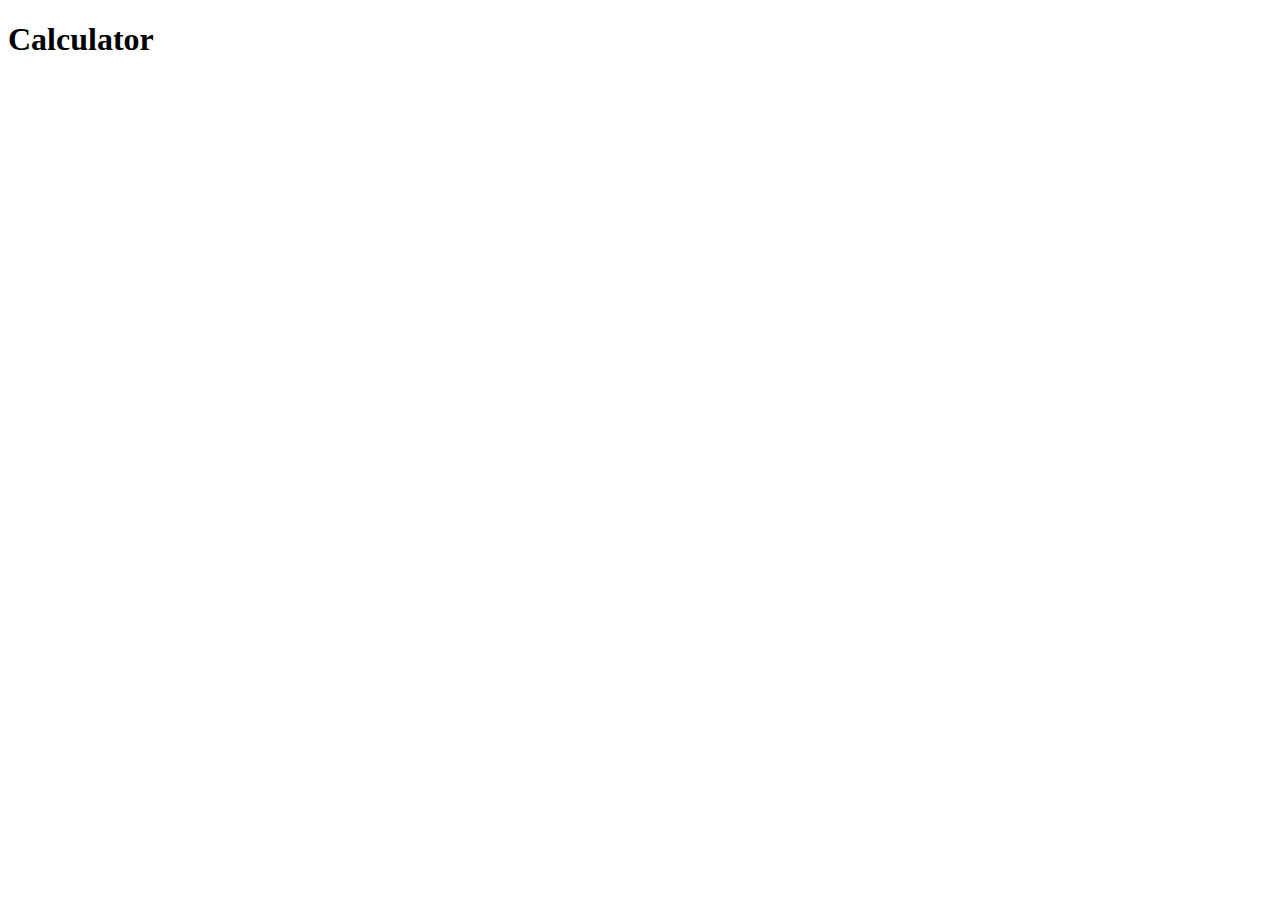
==== lab2/phan2_bai2/index.html @ 0ae48dca "lab2 phan2 bai1/bai3" ====
<!DOCTYPE html>
<html lang="en">

<head>
  <meta charset="UTF-8">
  <meta name="viewport" content="width=device-width, initial-scale=1.0">
  <title>Calculator</title>
  <link href="https://cdn.jsdelivr.net/npm/bootstrap@5.2.3/dist/css/bootstrap.min.css" rel="stylesheet"
    integrity="sha384-rbsA2VBKQhggwzxH7pPCaAqO46MgnOM80zW1RWuH61DGLwZJEdK2Kadq2F9CUG65" crossorigin="anonymous">
  <link rel="stylesheet" type="text/css" href="style.css">
  <script src="script.js" type="text/javascript"></script>
</head>

<body>
  <div class="full-screen">
    <header>
      <div class="container-fluid">
        <div class="col-12 text-center">
          <h1>Calculator</h1>
        </div>
      </div>
    </header>
    <main>
    </main>
  </div>
</body>

</html>
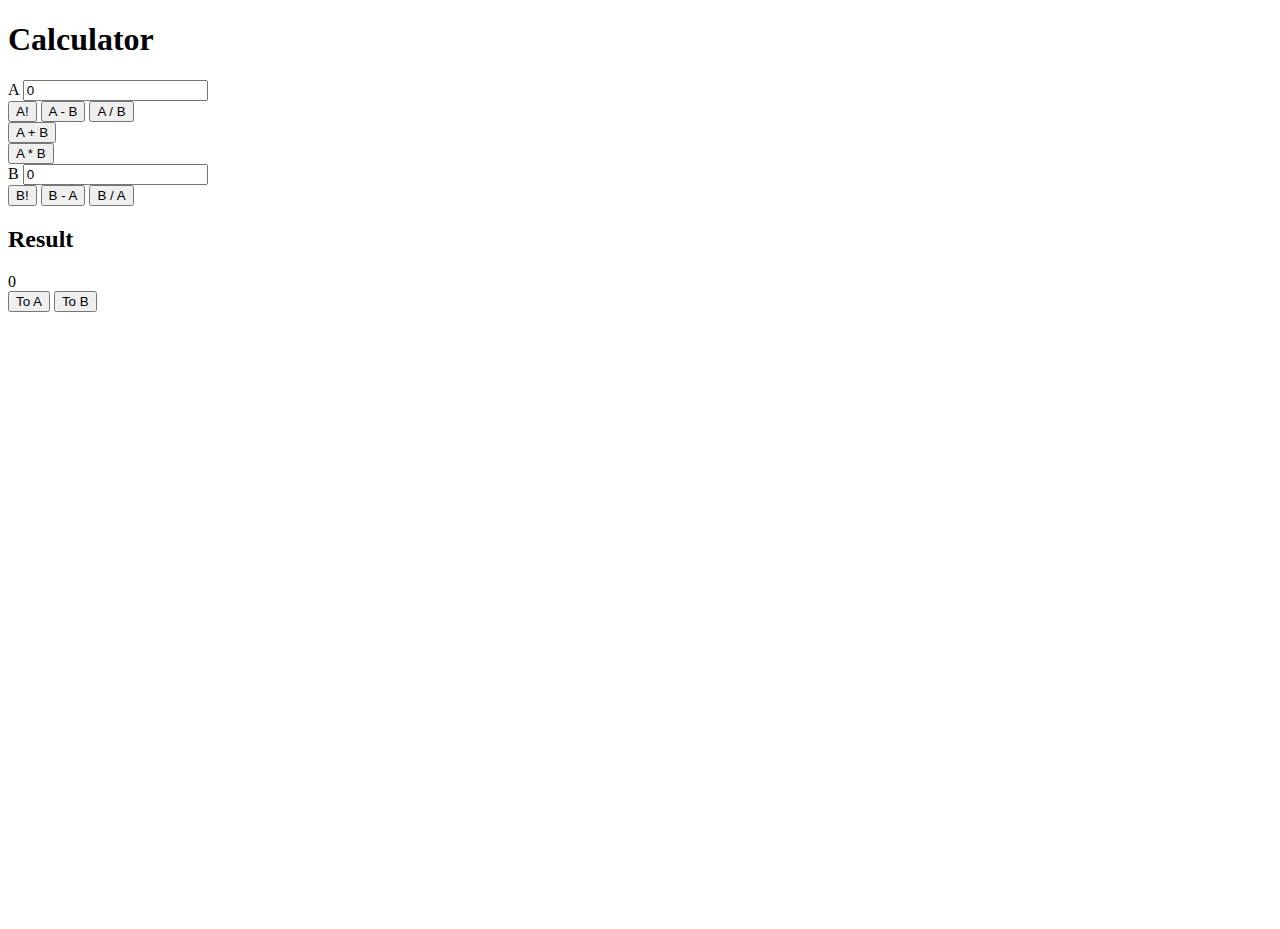
==== commit f5a8f13a: "fjdb" ====
--- a/lab2/phan2_bai2/index.html
+++ b/lab2/phan2_bai2/index.html
@@ -12,15 +12,72 @@
 </head>
 
 <body>
-  <div class="full-screen">
+  <div class="full-screen bg-light">
     <header>
-      <div class="container-fluid">
+      <div class="container-fluid bg-primary">
         <div class="col-12 text-center">
           <h1>Calculator</h1>
         </div>
       </div>
     </header>
     <main>
+      <div class="container-fluid">
+        <form class="row justify-content-center">
+          <div class="col-4">
+            <div class="form-group text-center">
+              <label for="numberA">A</label>
+              <input type="text" class="form-control" name="numberA" id="numberA" placeholder="A"
+                aria-describedby="numberAHelp" value="0">
+              <div id="numberAHelp" class="form-text text-danger for-help"></div>
+            </div>
+            <div class="row justify-content-center">
+              <button type="button" class="col-3 btn btn-primary"
+                onclick="factorialById('numberA','result')">A!</button>
+              <button type="button" class="col-3 btn btn-primary"
+                onclick="subNumberById('numberA','numberB','result')">A - B</button>
+              <button type="button" class="col-3 btn btn-primary"
+                onclick="divideNumberById('numberA','numberB','result')">A / B</button>
+            </div>
+          </div>
+          <div class="form-group col-4 text-center">
+            <div class="container-fluid">
+              <div class="row justify-content-center">
+                <button type="button" class="col-6 col-md-4 col-lg-3 btn btn-primary"
+                  onclick="addNumberById('numberA','numberB','result')">A +
+                  B</button>
+              </div>
+              <div class="row justify-content-center">
+                <button type="button" class="col-6 col-md-4 col-lg-3 btn btn-primary"
+                  onclick="multipleNumberById('numberA','numberB','result')">A * B</button>
+              </div>
+            </div>
+          </div>
+          <div class="col-4">
+            <div class="form-group text-center">
+              <label for="numberB">B</label>
+              <input type="text" class="form-control" name="numberB" id="numberB" placeholder="B"
+                aria-describedby="numberBHelp" value="0">
+              <div id="numberBHelp" class="form-text text-danger for-help"></div>
+            </div>
+            <div class="row justify-content-center">
+              <button type="button" class="col-3 btn btn-primary"
+                onclick="factorialById('numberB','result')">B!</button>
+              <button type="button" class="col-3 btn btn-primary"
+                onclick="subNumberById('numberB','numberA','result')">B - A</button>
+              <button type="button" class="col-3 btn btn-primary"
+                onclick="divideNumberById('numberB','numberA','result')">B / A</button>
+            </div>
+          </div>
+          <div class="col-6 text-center">
+            <h2>Result</h2>
+            <output class="form-control" name="result" id="result">0</output>
+            <div class="row justify-content-center">
+              <button type="button" class="col-3 btn btn-primary" onclick="moveById('result','numberA')">To A</button>
+              <button type="button" class="col-3 btn btn-primary" onclick="moveById('result','numberB')">To B</button>
+            </div>
+          </div>
+        </form>
+      </div>
     </main>
   </div>
 </body>
--- a/lab2/phan2_bai2/style.css
+++ b/lab2/phan2_bai2/style.css
@@ -0,0 +1,4 @@
+.full-screen {
+    min-width: 100vw;
+    min-height: 100vh;
+}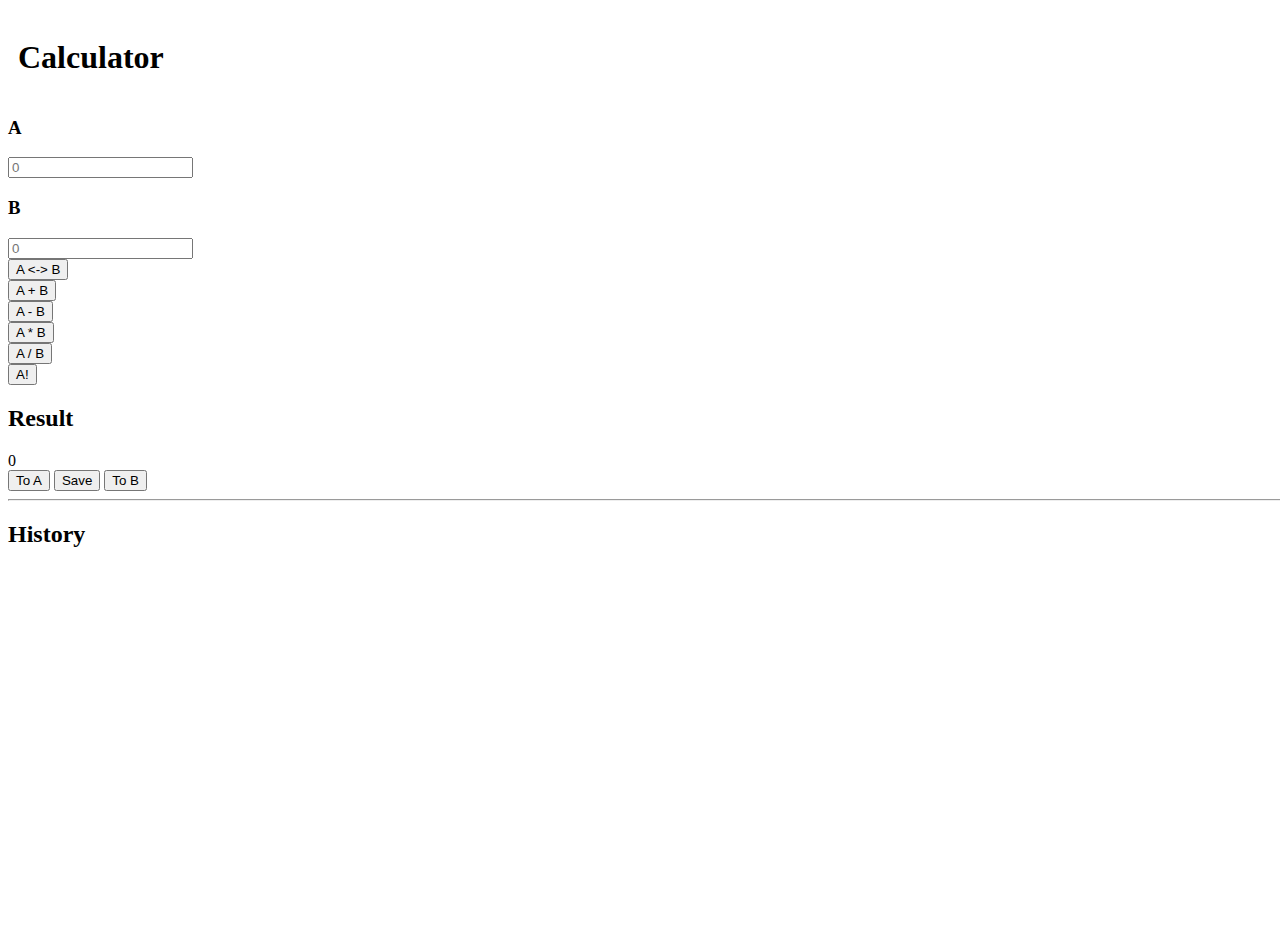
==== commit 7cdf7a48: "completed bal2 phan2 bai2" ====
--- a/lab2/phan2_bai2/index.html
+++ b/lab2/phan2_bai2/index.html
@@ -12,22 +12,87 @@
 </head>
 
 <body>
-  <div class="full-screen bg-light">
-    <header>
-      <div class="container-fluid bg-primary">
+  <div class="full-screen">
+    <header class=" bg-primary">
+      <div class="container-fluid">
         <div class="col-12 text-center">
           <h1>Calculator</h1>
         </div>
       </div>
     </header>
     <main>
-      <div class="container-fluid">
+      <div class="container-fluid h-100">
+        <div class="row h-100">
+          <div class="col-6 bg-info">
+            <form>
+              <div class="form-group text-center">
+                <h3><label for="numberA">A</label></h3>
+                <input type="text" class="form-control" name="numberA" id="numberA" placeholder="0"
+                  aria-describedby="numberAHelp">
+                <div id="numberAHelp" class="form-text text-danger for-help"></div>
+              </div>
+              <div class="form-group text-center">
+                <h3><label for="numberB">B</label></h3>
+                <input type="text" class="form-control" name="numberB" id="numberB" placeholder="0"
+                  aria-describedby="numberBHelp">
+                <div id="numberBHelp" class="form-text text-danger for-help"></div>
+              </div>
+              <div class="form-group text-center">
+                <div class="container-fluid">
+                  <div class="row justify-content-center">
+                    <button type="button" class="col-6 col-md-4 col-lg-3 btn btn-primary"
+                      onclick="swapValueById('numberA','numberB')">A &lt;-&gt; B</button>
+                  </div>
+                  <div class="row justify-content-center">
+                    <button type="button" class="col-6 col-md-4 col-lg-3 btn btn-primary"
+                      onclick="addNumberById('numberA','numberB','result')">A + B</button>
+                  </div>
+                  <div class="row justify-content-center">
+                    <button type="button" class="col-6 col-md-4 col-lg-3 btn btn-primary"
+                      onclick="subNumberById('numberA','numberB','result')">A - B</button>
+                  </div>
+                  <div class="row justify-content-center">
+                    <button type="button" class="col-6 col-md-4 col-lg-3 btn btn-primary"
+                      onclick="multipleNumberById('numberA','numberB','result')">A * B</button>
+                  </div>
+                  <div class="row justify-content-center">
+                    <button type="button" class="col-6 col-md-4 col-lg-3 btn btn-primary"
+                      onclick="divideNumberById('numberA','numberB','result')">A / B</button>
+                  </div>
+                  <div class="row justify-content-center">
+                    <button type="button" class="col-6 col-md-4 col-lg-3 btn btn-primary"
+                      onclick="factorialById('numberA','result')">A!</button>
+                  </div>
+                </div>
+              </div>
+            </form>
+          </div>
+          <div class="col-6 bg-light">
+            <div class="text-center">
+              <h2>Result</h2>
+              <output class="form-control" name="result" id="result">0</output>
+              <div class="row justify-content-center">
+                <button type="button" class="col-3 btn btn-primary" onclick="moveById('result','numberA')">To A</button>
+                <button type="button" class="col-3 btn btn-primary"
+                  onclick="saveValue('result','history')">Save</button>
+                <button type="button" class="col-3 btn btn-primary" onclick="moveById('result','numberB')">To B</button>
+              </div>
+            </div>
+            <hr>
+            <div class="text-center">
+              <h2>History</h2>
+              <div id="history"></div>
+            </div>
+          </div>
+        </div>
+      </div>
+      <!-- <div class="container-fluid">
         <form class="row justify-content-center">
           <div class="col-4">
             <div class="form-group text-center">
               <label for="numberA">A</label>
-              <input type="text" class="form-control" name="numberA" id="numberA" placeholder="A"
-                aria-describedby="numberAHelp" value="0">
+              <input type="text" class="form-control" name="numberA" id="numberA" placeholder="0"
+                aria-describedby="numberAHelp">
               <div id="numberAHelp" class="form-text text-danger for-help"></div>
             </div>
             <div class="row justify-content-center">
@@ -55,8 +120,8 @@
           <div class="col-4">
             <div class="form-group text-center">
               <label for="numberB">B</label>
-              <input type="text" class="form-control" name="numberB" id="numberB" placeholder="B"
-                aria-describedby="numberBHelp" value="0">
+              <input type="text" class="form-control" name="numberB" id="numberB" placeholder="0"
+                aria-describedby="numberBHelp">
               <div id="numberBHelp" class="form-text text-danger for-help"></div>
             </div>
             <div class="row justify-content-center">
@@ -77,7 +142,7 @@
             </div>
           </div>
         </form>
-      </div>
+      </div> -->
     </main>
   </div>
 </body>
--- a/lab2/phan2_bai2/style.css
+++ b/lab2/phan2_bai2/style.css
@@ -1,4 +1,16 @@
 .full-screen {
     min-width: 100vw;
     min-height: 100vh;
+}
+
+header {
+    height: 10vh;
+}
+
+header>div {
+    padding: 10px;
+}
+
+main {
+    height: 90vh;
 }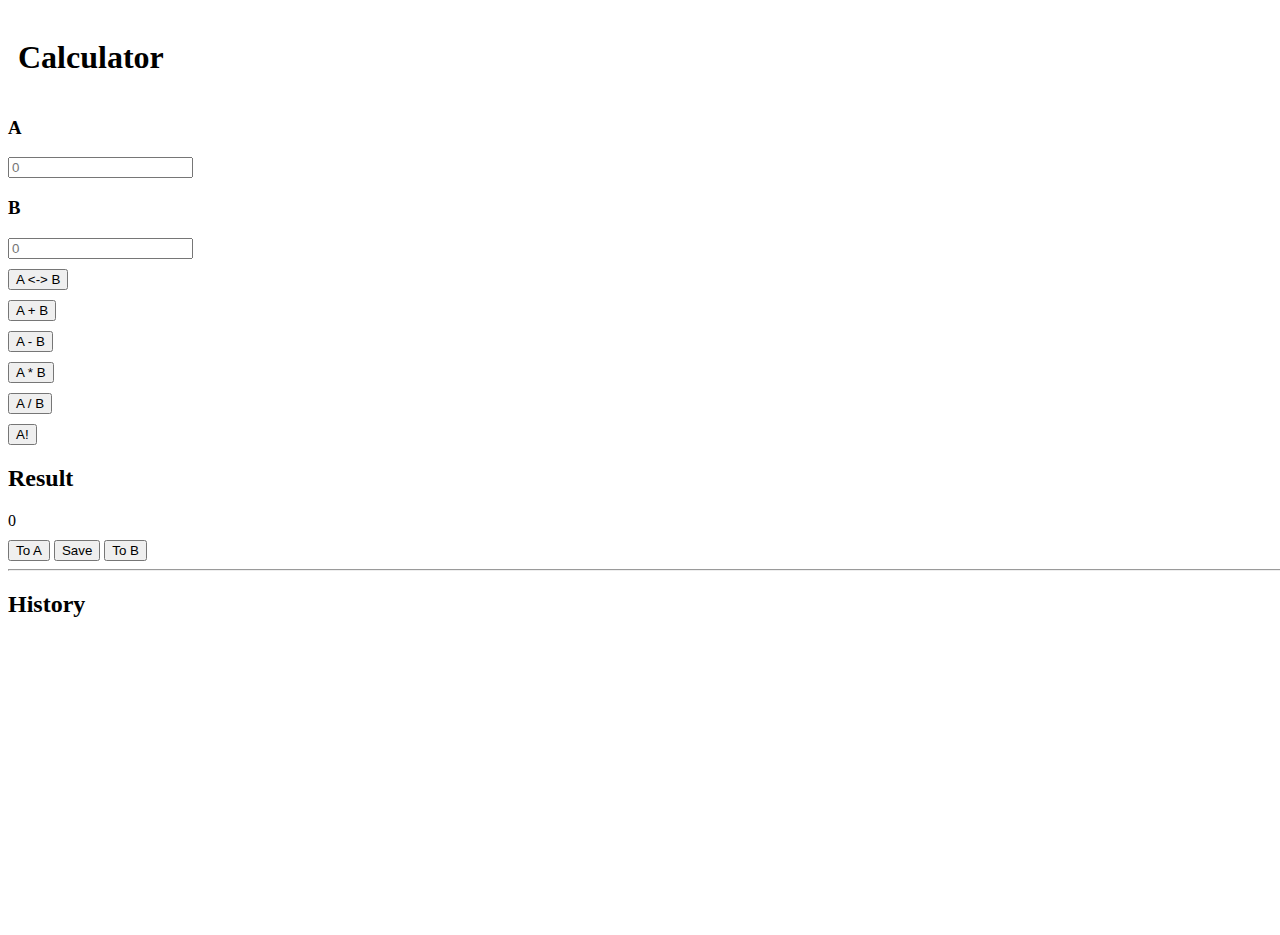
==== commit acc228f0: "completed" ====
--- a/lab2/phan2_bai2/index.html
+++ b/lab2/phan2_bai2/index.html
@@ -39,27 +39,27 @@
               </div>
               <div class="form-group text-center">
                 <div class="container-fluid">
-                  <div class="row justify-content-center">
+                  <div class="row justify-content-center margin-top-10">
                     <button type="button" class="col-6 col-md-4 col-lg-3 btn btn-primary"
                       onclick="swapValueById('numberA','numberB')">A &lt;-&gt; B</button>
                   </div>
-                  <div class="row justify-content-center">
+                  <div class="row justify-content-center margin-top-10">
                     <button type="button" class="col-6 col-md-4 col-lg-3 btn btn-primary"
                       onclick="addNumberById('numberA','numberB','result')">A + B</button>
                   </div>
-                  <div class="row justify-content-center">
+                  <div class="row justify-content-center margin-top-10">
                     <button type="button" class="col-6 col-md-4 col-lg-3 btn btn-primary"
                       onclick="subNumberById('numberA','numberB','result')">A - B</button>
                   </div>
-                  <div class="row justify-content-center">
+                  <div class="row justify-content-center margin-top-10">
                     <button type="button" class="col-6 col-md-4 col-lg-3 btn btn-primary"
                       onclick="multipleNumberById('numberA','numberB','result')">A * B</button>
                   </div>
-                  <div class="row justify-content-center">
+                  <div class="row justify-content-center margin-top-10">
                     <button type="button" class="col-6 col-md-4 col-lg-3 btn btn-primary"
                       onclick="divideNumberById('numberA','numberB','result')">A / B</button>
                   </div>
-                  <div class="row justify-content-center">
+                  <div class="row justify-content-center margin-top-10">
                     <button type="button" class="col-6 col-md-4 col-lg-3 btn btn-primary"
                       onclick="factorialById('numberA','result')">A!</button>
                   </div>
@@ -70,12 +70,16 @@
           <div class="col-6 bg-light">
             <div class="text-center">
               <h2>Result</h2>
-              <output class="form-control" name="result" id="result">0</output>
-              <div class="row justify-content-center">
-                <button type="button" class="col-3 btn btn-primary" onclick="moveById('result','numberA')">To A</button>
-                <button type="button" class="col-3 btn btn-primary"
-                  onclick="saveValue('result','history')">Save</button>
-                <button type="button" class="col-3 btn btn-primary" onclick="moveById('result','numberB')">To B</button>
+              <div class="margin-top-10">
+                <output class="form-control" name="result" id="result">0</output>
+                <div class="row justify-content-evenly margin-top-10">
+                  <button type="button" class="col-3 btn btn-primary"
+                    onclick="moveById('result','numberA')">To A</button>
+                  <button type="button" class="col-3 btn btn-primary"
+                    onclick="saveValue('result','history')">Save</button>
+                  <button type="button" class="col-3 btn btn-primary"
+                    onclick="moveById('result','numberB')">To B</button>
+                </div>
               </div>
             </div>
             <hr>
--- a/lab2/phan2_bai2/style.css
+++ b/lab2/phan2_bai2/style.css
@@ -13,4 +13,8 @@
 
 main {
     height: 90vh;
+}
+
+.margin-top-10 {
+    margin-top: 10px;
 }